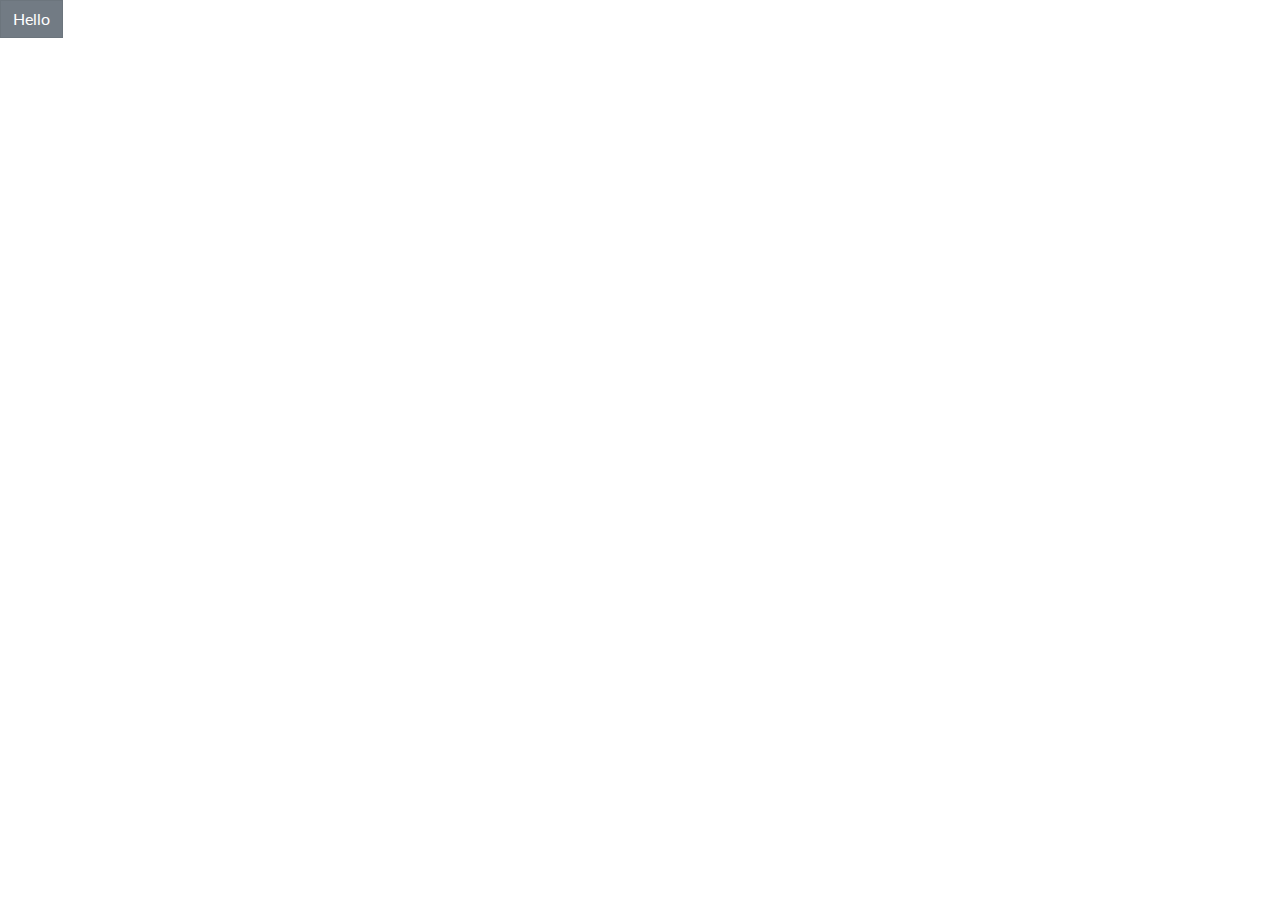
==== iframe.html @ e4ea7bda "commit new storybok" ====
<!DOCTYPE html>
    <html>
      <head>
        <meta charset="utf-8">
        <meta name="viewport" content="width=device-width, initial-scale=1">
        <base target="_parent">
        <script>
          if (window.parent !== window) {
            window.__REACT_DEVTOOLS_GLOBAL_HOOK__ = window.parent.__REACT_DEVTOOLS_GLOBAL_HOOK__;
          }
        </script>
        <title>Storybook</title>
        <script src="https://code.jquery.com/jquery-3.2.1.slim.min.js" integrity="sha384-KJ3o2DKtIkvYIK3UENzmM7KCkRr/rE9/Qpg6aAZGJwFDMVNA/GpGFF93hXpG5KkN" crossorigin="anonymous"></script>
<script src="https://cdnjs.cloudflare.com/ajax/libs/popper.js/1.12.3/umd/popper.min.js" integrity="sha384-vFJXuSJphROIrBnz7yo7oB41mKfc8JzQZiCq4NCceLEaO4IHwicKwpJf9c9IpFgh" crossorigin="anonymous"></script>
<script src="https://maxcdn.bootstrapcdn.com/bootstrap/4.0.0-beta.2/js/bootstrap.min.js" integrity="sha384-alpBpkh1PFOepccYVYDB4do5UnbKysX5WZXm3XxPqe5iKTfUKjNkCk9SaVuEZflJ" crossorigin="anonymous"></script>
        
      </head>
      <body>
        <div id="root"></div>
        <div id="error-display"></div>
        <script src="static/preview.a2ed77082cf66787cd8d.bundle.js"></script>
      </body>
    </html>
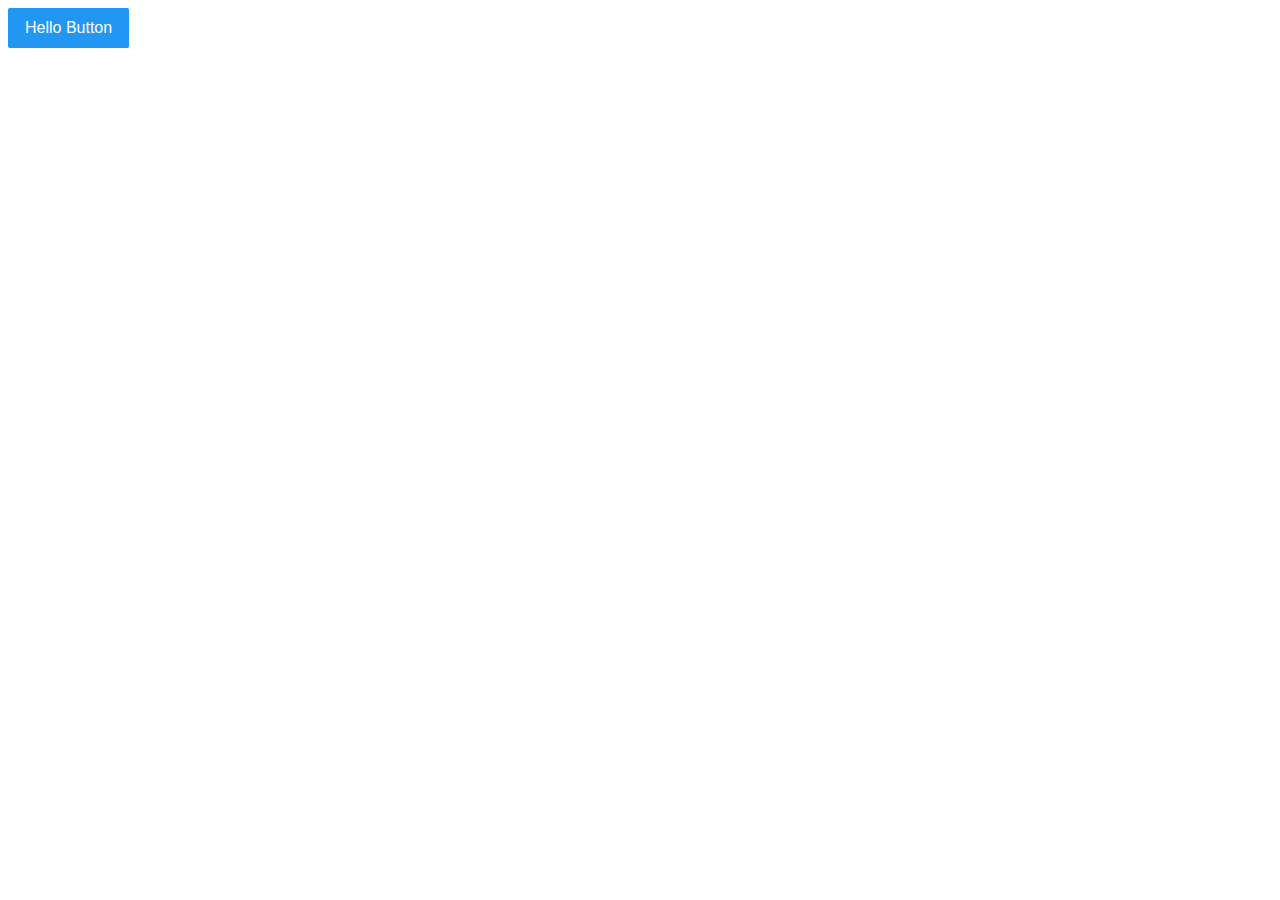
==== commit 61c758e9: "new commit without bootstrap" ====
--- a/iframe.html
+++ b/iframe.html
@@ -1,25 +1,20 @@
-
-    <!DOCTYPE html>
-    <html>
-      <head>
-        <meta charset="utf-8">
-        <meta name="viewport" content="width=device-width, initial-scale=1">
-        <base target="_parent">
-        <script>
-          if (window.parent !== window) {
+<!DOCTYPE html>
+<html>
+<head>
+    <meta charset="utf-8">
+    <meta name="viewport" content="width=device-width, initial-scale=1">
+    <meta content="IE=edge" http-equiv="X-UA-Compatible" />
+    <base target="_parent">
+    <script>
+        if (window.parent !== window) {
             window.__REACT_DEVTOOLS_GLOBAL_HOOK__ = window.parent.__REACT_DEVTOOLS_GLOBAL_HOOK__;
-          }
-        </script>
-        <title>Storybook</title>
-        <script src="https://code.jquery.com/jquery-3.2.1.slim.min.js" integrity="sha384-KJ3o2DKtIkvYIK3UENzmM7KCkRr/rE9/Qpg6aAZGJwFDMVNA/GpGFF93hXpG5KkN" crossorigin="anonymous"></script>
-<script src="https://cdnjs.cloudflare.com/ajax/libs/popper.js/1.12.3/umd/popper.min.js" integrity="sha384-vFJXuSJphROIrBnz7yo7oB41mKfc8JzQZiCq4NCceLEaO4IHwicKwpJf9c9IpFgh" crossorigin="anonymous"></script>
-<script src="https://maxcdn.bootstrapcdn.com/bootstrap/4.0.0-beta.2/js/bootstrap.min.js" integrity="sha384-alpBpkh1PFOepccYVYDB4do5UnbKysX5WZXm3XxPqe5iKTfUKjNkCk9SaVuEZflJ" crossorigin="anonymous"></script>
-        
-      </head>
-      <body>
-        <div id="root"></div>
-        <div id="error-display"></div>
-        <script src="static/preview.a2ed77082cf66787cd8d.bundle.js"></script>
-      </body>
-    </html>
-  +        }
+    </script>
+    <title>Storybook</title>
+    
+</head>
+<body>
+<div id="root"></div>
+<div id="error-display"></div>
+<script type="text/javascript" src="static/preview.546ad5a92046fd2631a2.bundle.js"></script></body>
+</html>
